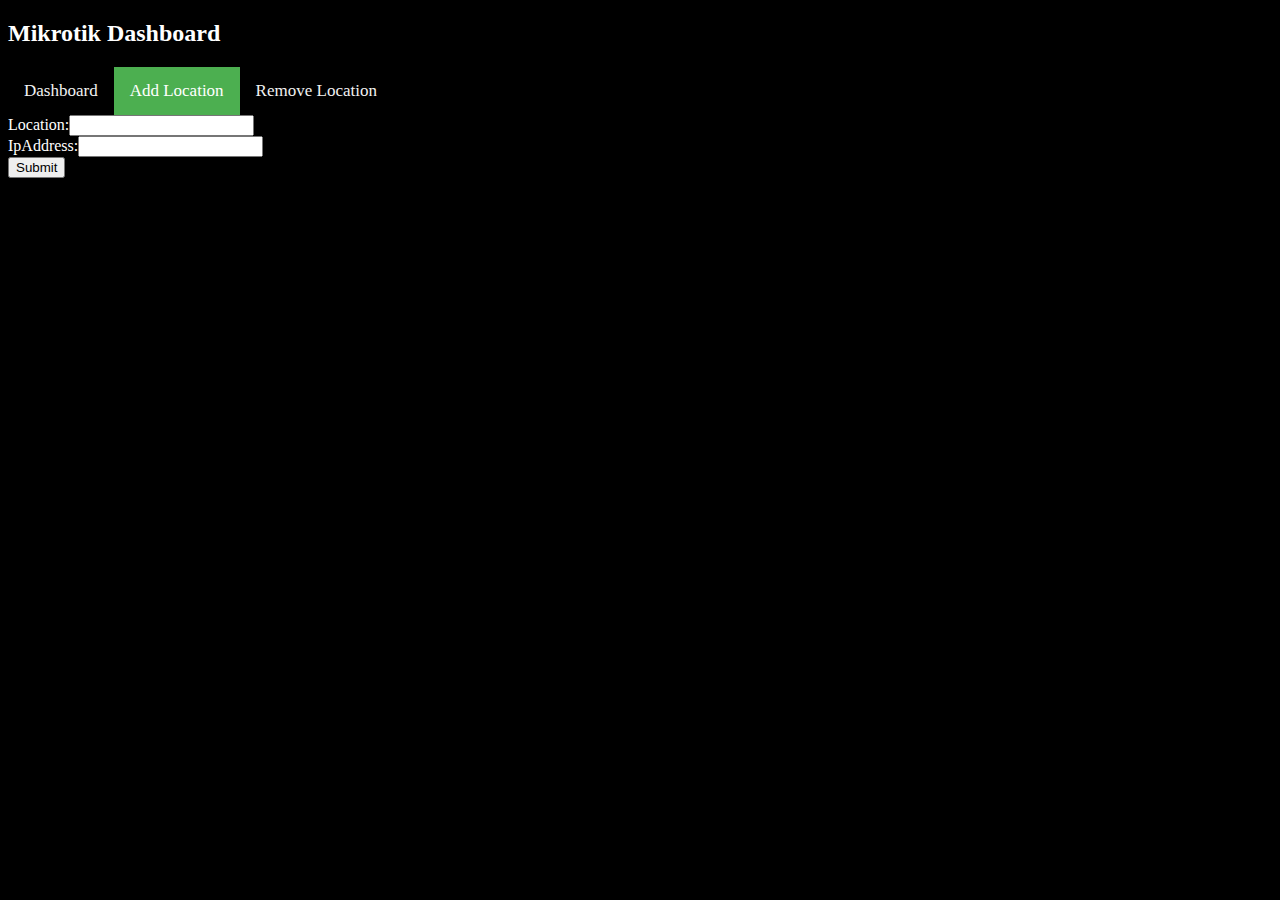
==== templates/add-location.html @ 1630a553 "Create add-location.html" ====
<!DOCTYPE html>
<html>
    <head>
        <link rel="stylesheet" href="/static/styles.css">
    </head>
    <body>
        <div>
            <h2 class="dashboard-title">Mikrotik Dashboard</h2>
        </div>

        <div class="topnav">
            <a href="/">Dashboard</a>
            <a class="active" href="/add">Add Location</a>
            <a href="/remove">Remove Location</a>
        </div>

        <form action="/add" method="post">
            Location:<input name="location_name" type="text"></input><br>
            IpAddress:<input name="ipAddress" type="text"></input><br>
            <input type="submit" value="Submit"></input>
        </form>
    </body>
</html>
---- static/styles.css ----
.dashboard-title {
    background-color: black;
    color:white;
  }
  .topnav {
    overflow: hidden;
    background-color: black;
  }
  
  .topnav a {
    float: left;
    color: #f2f2f2;
    text-align: center;
    padding: 14px 16px;
    text-decoration: none;
    font-size: 17px;
  }
  
  .topnav a:hover {
    background-color: #ddd;
    color: black;
  }
  
  .topnav a.active {
    background-color: #4CAF50;
    color: white;
  }

  body {
    background-color: black;
    color: white;
  }
  
  .flex-container {
    display: flex;
    flex-wrap: wrap;
    justify-content: space-around;
    background-color: black;
  }

  .flex-container > div {
    width: 15%;
    margin: .5%;
    text-align: center;
    line-height: 200%;
    font-size: 100%;
  }

  .flex-container > div:hover {
    box-shadow: 0 0 11px rgb(255, 255, 255);
  }  
  
  .green {
      background-color: green;
      color: rgb(226, 225, 225);
  }
  .yellow {
      background-color: yellow;
      color: black;   
  }
  .orange {
      background-color: orange;
      color: black;
  }
  .red {
      background-color: red;
      color: rgb(226, 225, 225);
  }
  .purple {
      background-color: purple;
      color: rgb(226, 225, 225);
  }
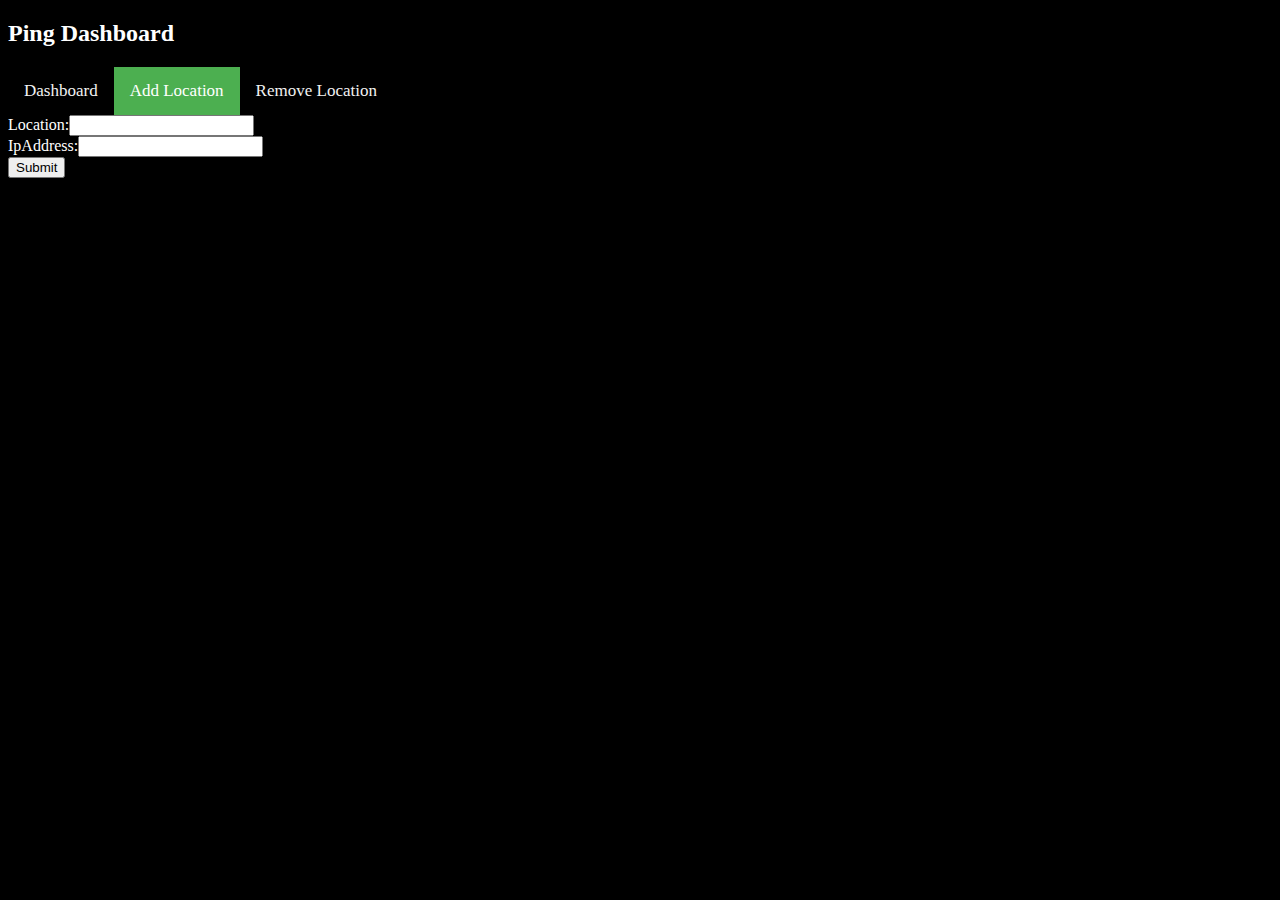
==== commit 6af72b74: "Dashboard now refreshes every time the page refreshes" ====
--- a/templates/add-location.html
+++ b/templates/add-location.html
@@ -5,7 +5,7 @@
     </head>
     <body>
         <div>
-            <h2 class="dashboard-title">Mikrotik Dashboard</h2>
+            <h2 class="dashboard-title">Ping Dashboard</h2>
         </div>
 
         <div class="topnav">
